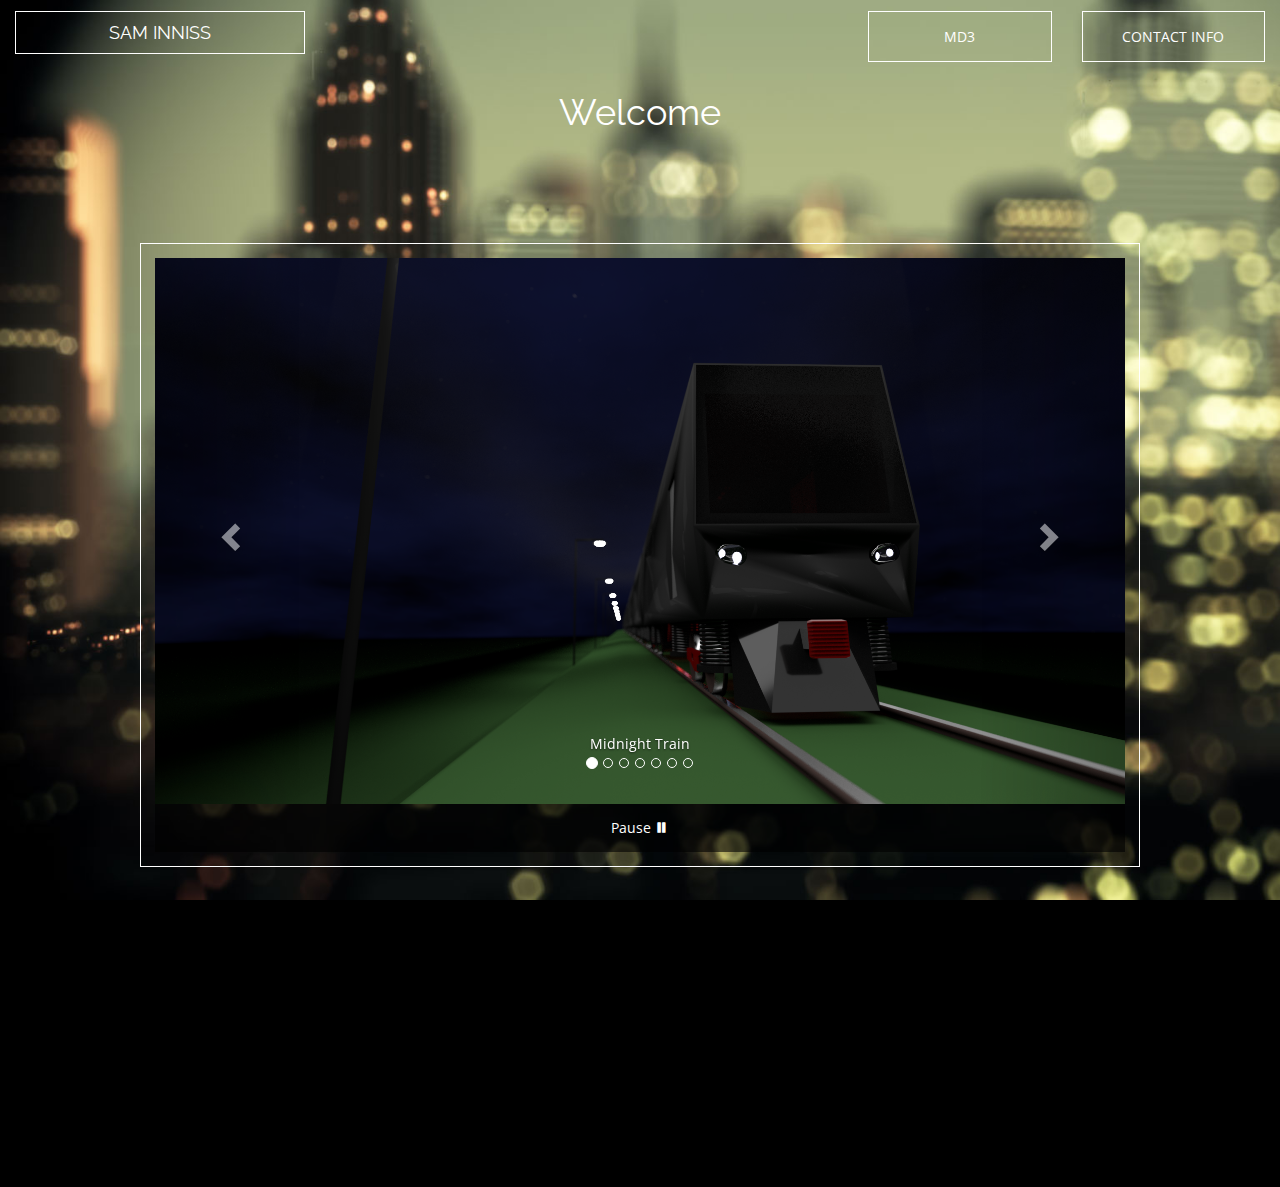
==== index.html @ 6935464c "Update index.html" ====
<!doctype html>
<head>
	<meta charset="utf-8">
    <meta http-equiv="X-UA-Compatible" content="IE=edge">
    <meta name="viewport" content="width=device-width, initial-scale=1">
    <!-- The above 3 meta tags *must* come first in the head; any other head content must come *after* these tags -->
	
	<link href='https://fonts.googleapis.com/css?family=Raleway' rel='stylesheet' type='text/css'>
	<link href='https://fonts.googleapis.com/css?family=Open+Sans' rel='stylesheet' type='text/css'>
	<link rel="shortcut icon" href="//www.saminniss.com/favicon.ico?">
	
	<title>Sam Inniss</title>
	<!-- contains link to bootstrap -->
	<link rel=stylesheet type=text/css href="static/css/style.css">
	
	<!-- HTML5 shim and Respond.js for IE8 support of HTML5 elements and media queries -->
    <!-- WARNING: Respond.js doesn't work if you view the page via file:// -->
    <!--[if lt IE 9]>
      <script src="https://oss.maxcdn.com/html5shiv/3.7.2/html5shiv.min.js"></script>
      <script src="https://oss.maxcdn.com/respond/1.4.2/respond.min.js"></script>
    <![endif]-->
	
	<meta name="viewport" content="width=device-width, initial-scale=1.0">
</head>
<body>

<div class="container-fluid">

	<script>
		document.body.style.backgroundImage="url('static/city_bg.jpg')"
	</script>
	
	<div class="row">
	  <div class="col-sm-3">
	      <div class='samButton' href="#" style="width: 100%">
	          <h4>SAM INNISS</h4>
	      </div>
	  </div>
	  
	  <div class="col-sm-5"></div>
	  
	  <div class="col-sm-2">
		<div class='samButton' href="http://samvictor.github.io/md3" style="width: 100%">
		  <p>MD3</p>
		</div>
	  </div>
	
	  <div class="col-sm-2">
		<div class='samButton' id="info_button" href="#" style="width: 100%" data-toggle="modal" data-target="#info_modal">
		  <p>CONTACT INFO</p>
		</div>
	  </div>
	</div>
	
	
	<h1 style="text-align: center">Welcome</h1>
	
	<!-- The Modal -->
	<div id="info_modal" class="modal fade" role="dialog">
	
	  <div class="modal-dialog">

		<!-- Modal content-->
		<div class="modal-content">
		  <div class="modal-header">
			<button type="button" class="close" data-dismiss="modal">&times;</button>
			<h4 class="modal-title">Contact Info</h4>
		  </div>
		  <div class="modal-body">
			<p>Email: sjinniss1@hotmail.com</p>
		  </div>
		</div>

	  </div>
	</div>
	
	<br><br><br><br><br>
	<div style="border: 1px solid white; padding: 14px; width: 80%; margin: 0 auto">
		<div id="showcase_carousel" class="carousel slide" data-ride="carousel"
				style="margin: 0 auto">
		  <!-- Indicators -->
		  <ol class="carousel-indicators">
			<li data-target="#showcase_carousel" data-slide-to="0" class="active"></li>
			<li data-target="#showcase_carousel" data-slide-to="1"></li>
			<li data-target="#showcase_carousel" data-slide-to="2"></li>
			<li data-target="#showcase_carousel" data-slide-to="3"></li>
			<li data-target="#showcase_carousel" data-slide-to="4"></li>
			<li data-target="#showcase_carousel" data-slide-to="5"></li>
			<li data-target="#showcase_carousel" data-slide-to="6"></li>
		  </ol>
		
		  <!-- Wrapper for slides -->
		  <div class="carousel-inner" role="listbox">
			<div class="item active">
			  <img src='static/images/showcase/train.png' alt="train">
			  <div class="carousel-caption">
				<t>Midnight Train</t>
			  </div>
			</div>
			
			<div class="item">
			  <img src='static/images/showcase/bar.png' alt="Bar">
			  <div class="carousel-caption">
				<t>Bar</t>
			  </div>
			</div>
			
			<div class="item">
			  <img src='static/images/showcase/name.png' alt="Name">
			  <div class="carousel-caption">
				<t>Say My Name</t>
			  </div>
			</div>
			
			<div class="item">
			  <img src='static/images/showcase/haus.png' alt="Haus">
			  <div class="carousel-caption" >
				<t>Haus</t>
			  </div>
			</div>
			
			<div class="item">
			  <img src='static/images/showcase/room.png' alt="room">
			  <div class="carousel-caption">
				<t style="color:#000000">Room</t>
			  </div>
			</div>
			
			<div class="item">
			  <img src='static/images/showcase/winter.png' alt="winter">
			  <div class="carousel-caption">
				<t>The Capture</t>
			  </div>
			</div>
			
			<div class="item">
			  <img src='static/images/showcase/ball.png' alt="ball">
			  <div class="carousel-caption">
				<t>Roll a Ball</t>
			  </div>
			</div>
		  </div>
		
		  <!-- Controls -->
		  <a class="left carousel-control" href="#showcase_carousel" role="button" data-slide="prev">
			<span class="glyphicon glyphicon-chevron-left" aria-hidden="true"></span>
			<span class="sr-only">Previous</span>
		  </a>
		  <a class="right carousel-control" href="#showcase_carousel" role="button" data-slide="next">
			<span class="glyphicon glyphicon-chevron-right" aria-hidden="true"></span>
			<span class="sr-only">Next</span>
		  </a>
			</div>
		<p style="text-align:center; cursor: pointer; background-color: rgba(0,0,0,.6); padding: 1em; margin: 0;" 
			onClick="PauseClicked(this)" >Pause <span class="glyphicon glyphicon-pause" aria-hidden="true"></span></p>
		
	</div>
	
	<br><br><br><br><br><br><br>
	
	<div class = "hidden-xs">
	
		<br><br><br><br><br><br><br><br><br>
	
	</div>
</div>

<!-- jQuery (necessary for Bootstrap's JavaScript plugins) -->
<script src="https://ajax.googleapis.com/ajax/libs/jquery/1.11.3/jquery.min.js"></script>
<!-- Include all compiled plugins (below), or include individual files as needed -->
<!--script src='static/js/bootstrap.min.js'></script-->
<script src="https://maxcdn.bootstrapcdn.com/bootstrap/3.3.6/js/bootstrap.min.js" integrity="sha384-0mSbJDEHialfmuBBQP6A4Qrprq5OVfW37PRR3j5ELqxss1yVqOtnepnHVP9aJ7xS" crossorigin="anonymous"></script>

<script src='static/js/sammy.js'></script>

</body>
---- static/css/style.css ----
@import url("bootstrap.min.css");

h1, h2, h3, h4, h5, h6, p, t, body
{
	color: white;
}


h1, h2, h3, h4, h5, h6 
{
	font-family: 'Raleway', sans-serif;
	font-weight: normal;
}

p, t, body 
{
	font-family: 'Open Sans', sans-serif;
}
	
body 
{
    background-color: black;
    background-size: cover;
    background-repeat: no-repeat;
    background-attachment: fixed;
}

.samButton
{
	margin: .8em;
	margin-left: auto;
	margin-right: auto;
	text-align: center;
	cursor: pointer;
	border: 1px solid white;
	display: inline-block;
	padding: 0px;
	padding-top: 1px;
	padding-bottom: 0px;
	font: sans-serif;
	transition: background-color .3s
}

.samButton p
{
	margin: 1em;
}


/* Modal Stuff */
.modal-header {
    padding: 1em 1em;
    background-color: #453798;
    color: white;
}

.modal-body {
	padding: 2em 2em;
}

.modal-body p {color: black; margin: 0;}

button.close {
    color: #fff;
    font-weight: lighter;
	font-family: sans-serif;
	font-size: 2em;
	opacity: .5;
	margin: 0;
	text-shadow: 0px 2px 4px #000000;
}

button.close:hover,
button.close:focus {
    opacity: .9;
	color: #fff;
    cursor: pointer;
}

.carousel-inner {
	background-color: rgba(0,0,0,0.4);
}
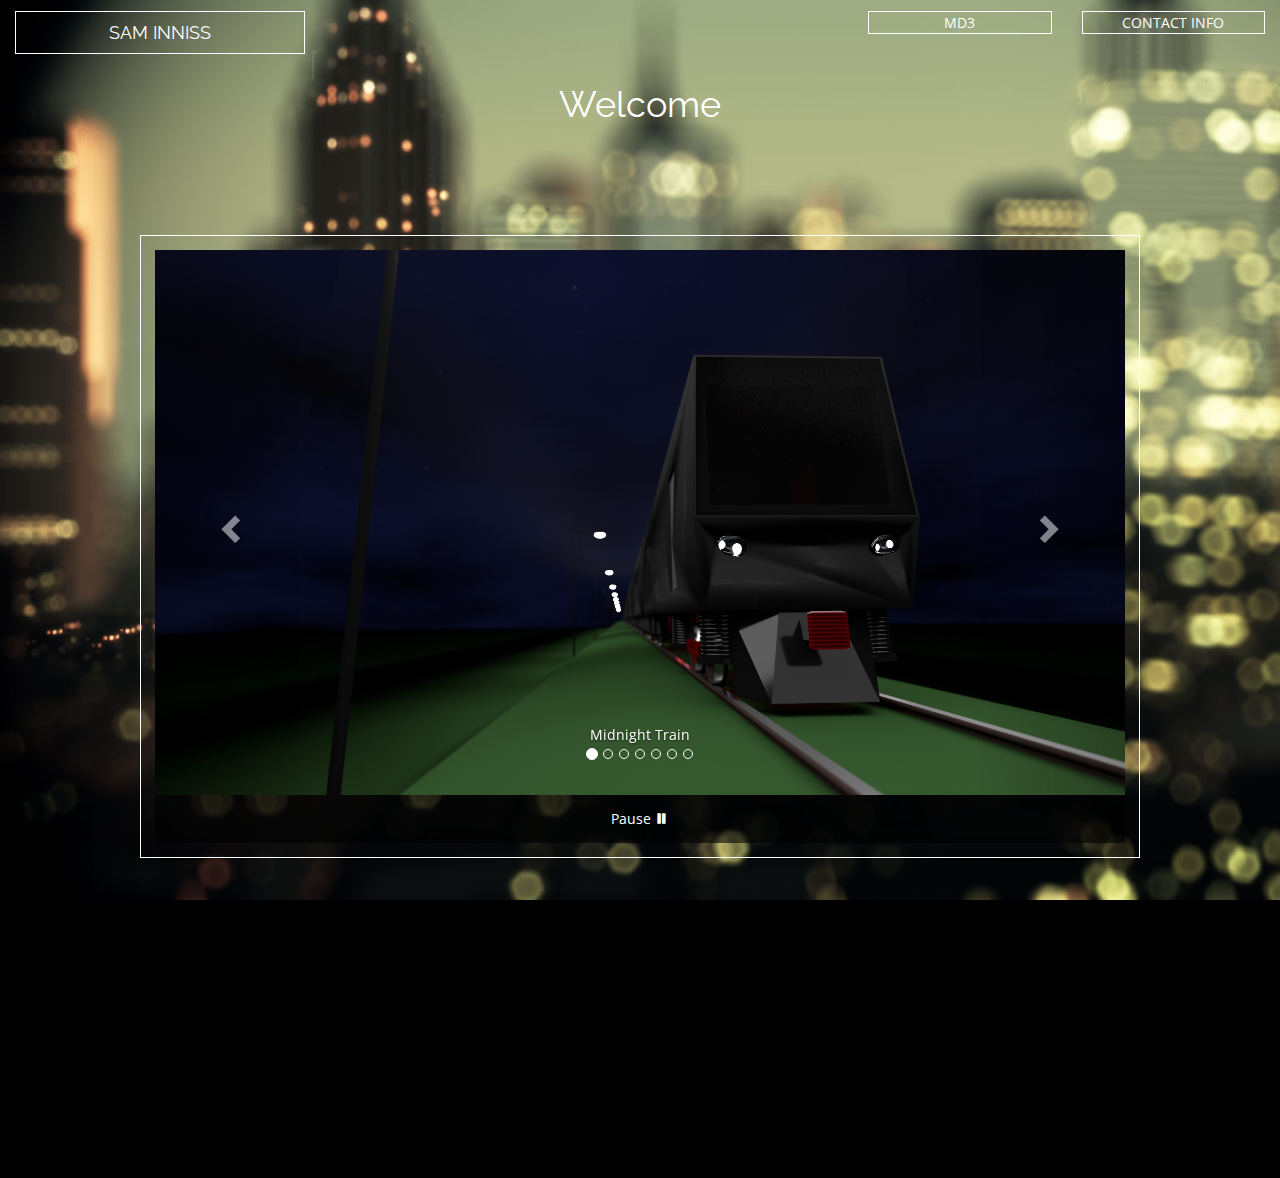
==== commit 317fecd6: "Update index.html" ====
--- a/index.html
+++ b/index.html
@@ -41,13 +41,13 @@
 	  
 	  <div class="col-sm-2">
 		<div class='samButton' href="http://samvictor.github.io/md3" style="width: 100%">
-		  <p>MD3</p>
+		  <t>MD3</t>
 		</div>
 	  </div>
 	
 	  <div class="col-sm-2">
 		<div class='samButton' id="info_button" href="#" style="width: 100%" data-toggle="modal" data-target="#info_modal">
-		  <p>CONTACT INFO</p>
+		  <t>CONTACT INFO</t>
 		</div>
 	  </div>
 	</div>
--- a/static/css/style.css
+++ b/static/css/style.css
@@ -38,7 +38,7 @@
 	padding-top: 1px;
 	padding-bottom: 0px;
 	font: sans-serif;
-	transition: background-color .3s
+	transition: background-color .3s;
 }
 
 .samButton p
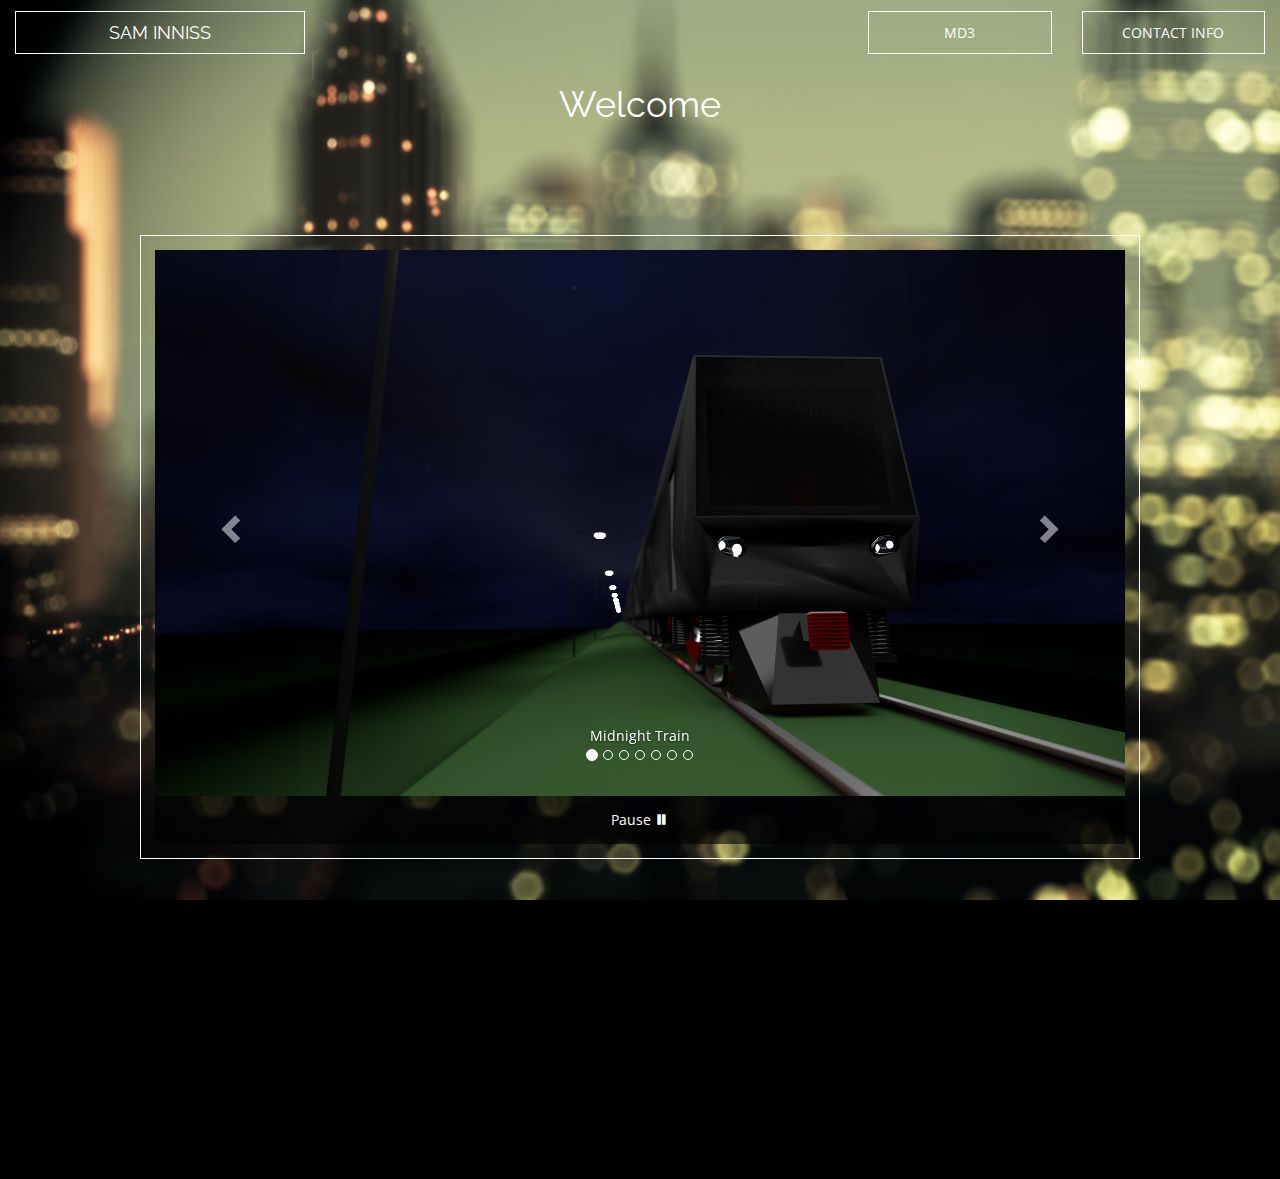
==== commit 0c2cced3: "Update index.html" ====
--- a/index.html
+++ b/index.html
@@ -41,13 +41,13 @@
 	  
 	  <div class="col-sm-2">
 		<div class='samButton' href="http://samvictor.github.io/md3" style="width: 100%">
-		  <t>MD3</t>
+		  <p>MD3</p>
 		</div>
 	  </div>
 	
 	  <div class="col-sm-2">
 		<div class='samButton' id="info_button" href="#" style="width: 100%" data-toggle="modal" data-target="#info_modal">
-		  <t>CONTACT INFO</t>
+		  <p>CONTACT INFO</p>
 		</div>
 	  </div>
 	</div>
--- a/static/css/style.css
+++ b/static/css/style.css
@@ -39,12 +39,14 @@
 	padding-bottom: 0px;
 	font: sans-serif;
 	transition: background-color .3s;
+	min-height: 39px;
 }
 
 .samButton p
 {
-	margin: 1em;
+	margin: 10px;
 }
+
 
 
 /* Modal Stuff */
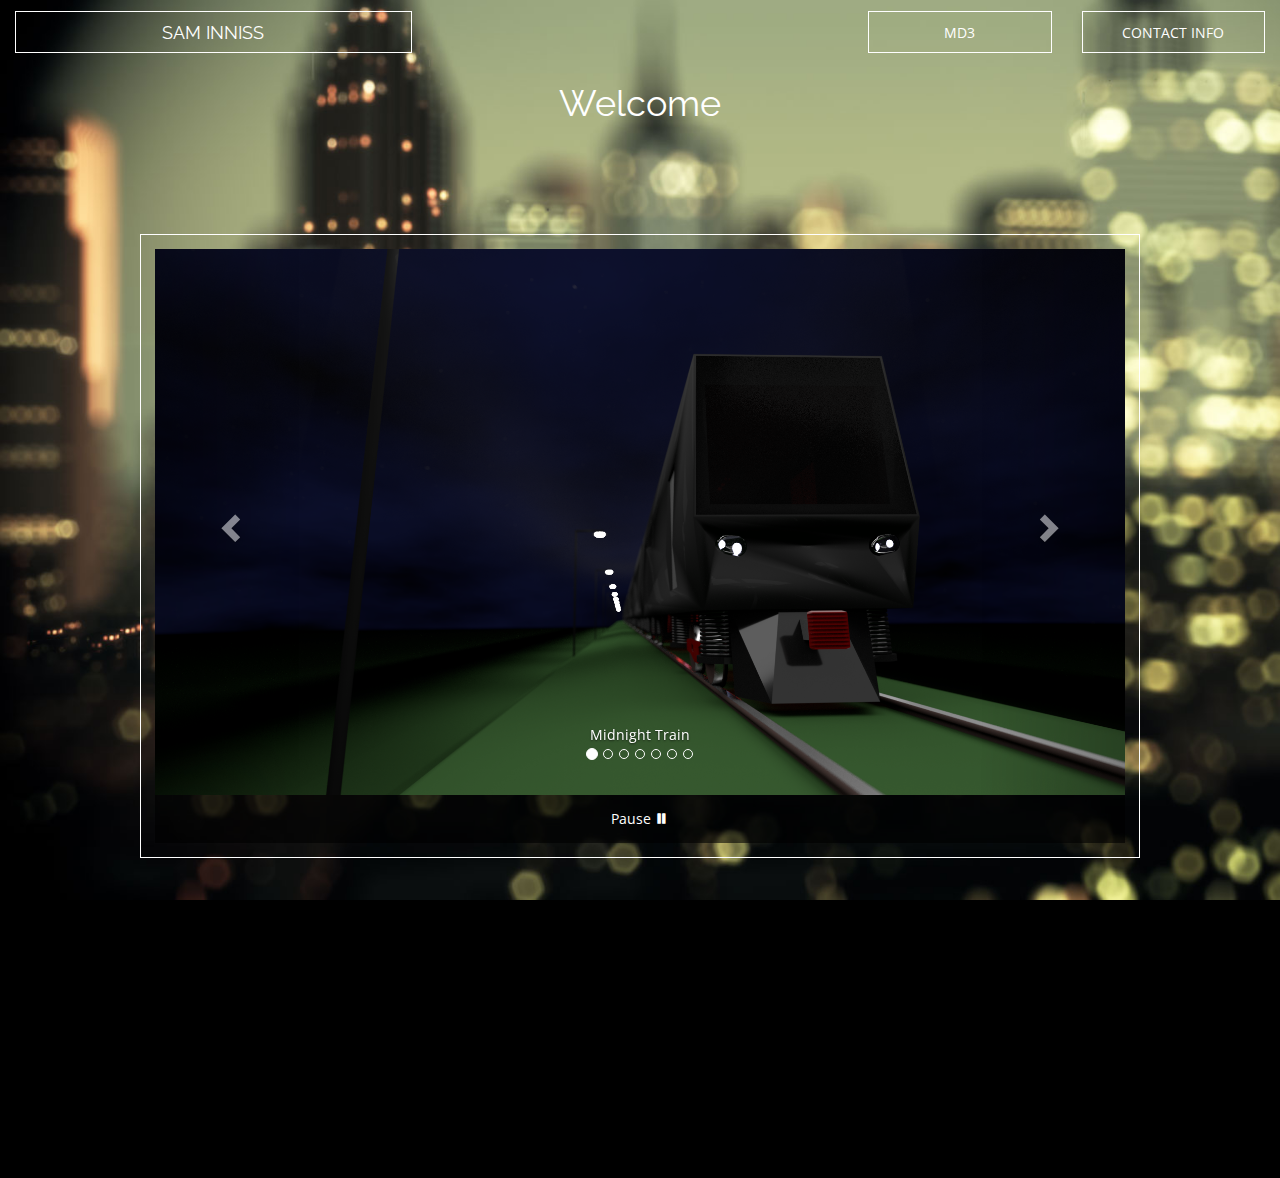
==== commit 39f15186: "Update index.html" ====
--- a/index.html
+++ b/index.html
@@ -31,13 +31,13 @@
 	</script>
 	
 	<div class="row">
-	  <div class="col-sm-3">
+	  <div class="col-sm-4">
 	      <div class='samButton' href="#" style="width: 100%">
 	          <h4>SAM INNISS</h4>
 	      </div>
 	  </div>
 	  
-	  <div class="col-sm-5"></div>
+	  <div class="col-sm-4"></div>
 	  
 	  <div class="col-sm-2">
 		<div class='samButton' href="http://samvictor.github.io/md3" style="width: 100%">
--- a/static/css/style.css
+++ b/static/css/style.css
@@ -42,9 +42,10 @@
 	min-height: 39px;
 }
 
-.samButton p
+.samButton p, .samButton h4
 {
 	margin: 10px;
+	height: 19px;
 }
 
 
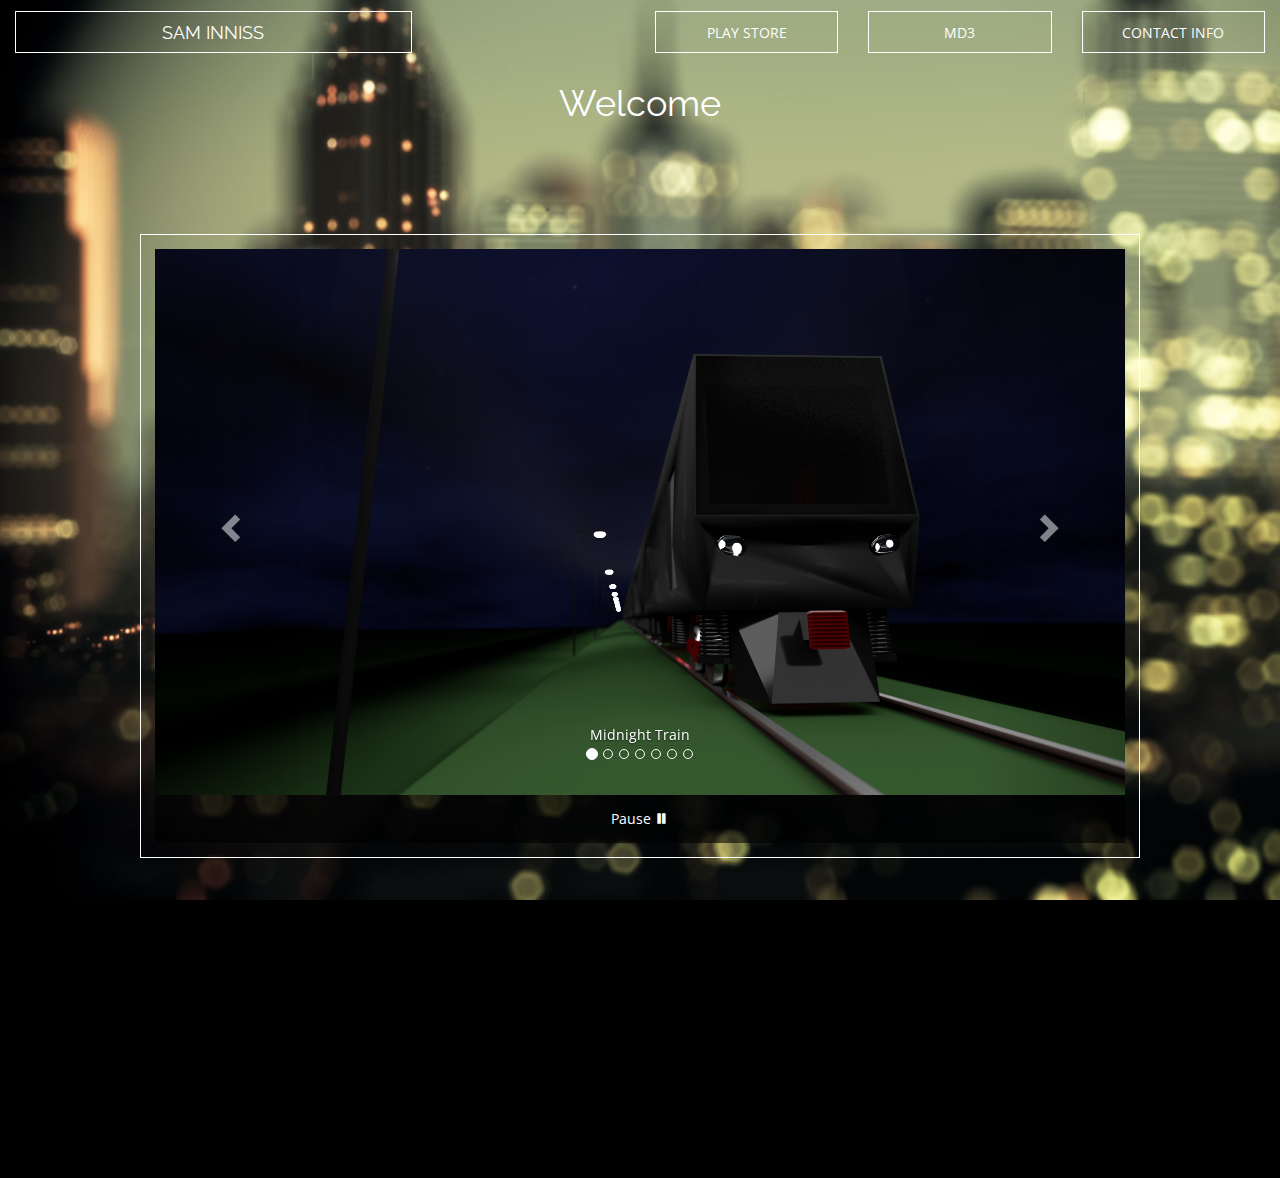
==== commit ffd15d22: "Update index.html" ====
--- a/index.html
+++ b/index.html
@@ -37,7 +37,13 @@
 	      </div>
 	  </div>
 	  
-	  <div class="col-sm-4"></div>
+	  <div class="col-sm-2"></div>
+	  
+	  <div class="col-sm-2">
+		<div class='samButton' href="https://play.google.com/store/apps/developer?id=SammySam" style="width: 100%">
+		  <p>PLAY STORE</p>
+		</div>
+	  </div>
 	  
 	  <div class="col-sm-2">
 		<div class='samButton' href="http://samvictor.github.io/md3" style="width: 100%">
